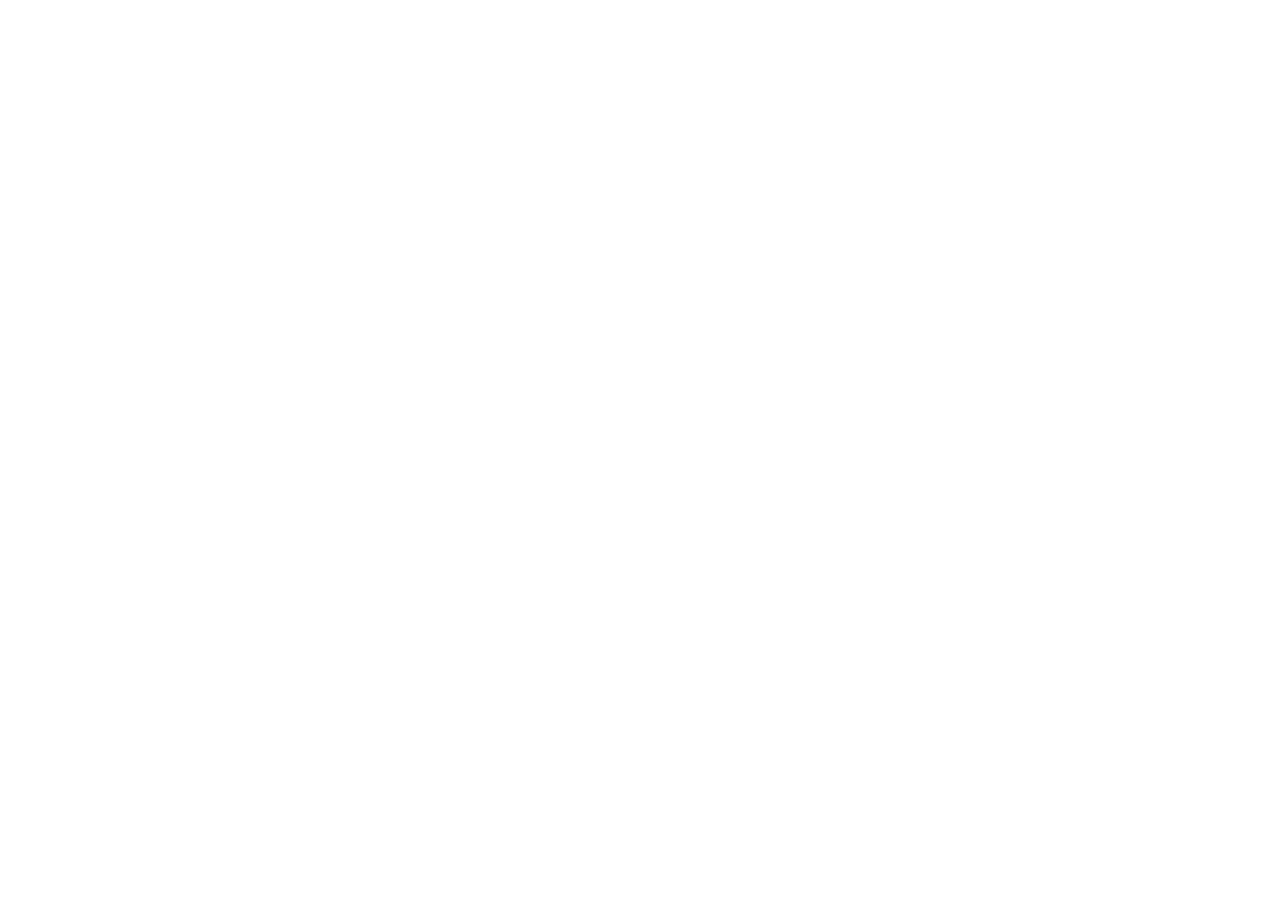
==== certification.html @ 6773ba31 "added contact and certification page, linked stylesheet" ====
<!DOCTYPE html>
<html lang="en">
<head>
    <meta charset="UTF-8">
    <meta http-equiv="X-UA-Compatible" content="IE=edge">
    <meta name="viewport" content="width=device-width, initial-scale=1.0">
    <link rel="stylesheet" href="style.css">
    <title>Document</title>
</head>
<body>
    
</body>
</html>
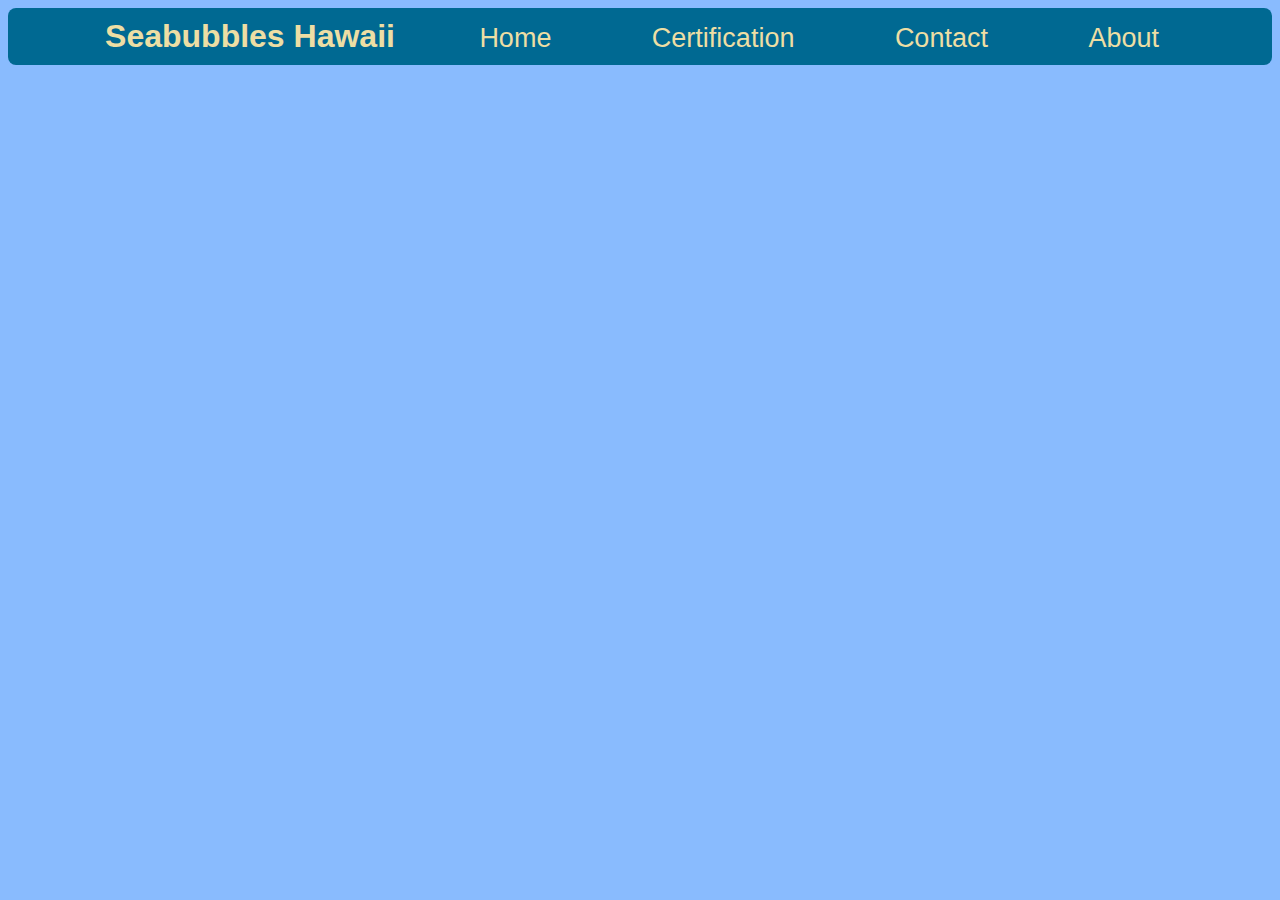
==== commit a3a5d303: "added styling and new pages" ====
--- a/certification.html
+++ b/certification.html
@@ -8,6 +8,12 @@
     <title>Document</title>
 </head>
 <body>
-    
+    <div class="topnav">
+        <h1>Seabubbles Hawaii</h1>
+        <a href="index.html">Home</a>
+        <a href="certification.html">Certification</a>
+        <a href="contact.html">Contact</a>
+        <a href="about.html">About</a>
+    </div>
 </body>
 </html>--- a/style.css
+++ b/style.css
@@ -0,0 +1,40 @@
+body {
+    font-family: 'Poppins', sans-serif;
+    background-color: #89BBFE;
+}
+
+.topnav h1 {
+    color: #EDDEA4;
+    display: inline;
+    margin: 2rem;
+}
+
+/*navigation bar styling*/
+.topnav {
+	background-color: #006992;
+	border-radius: 8px;
+	padding: 10px;
+	text-align: center;
+    margin-bottom: 2.5%;
+}
+
+/*nav link styling*/
+.topnav a {
+	color: #EDDEA4;
+	text-align: center;
+	padding: 1rem;	 
+	text-decoration: none;
+	font-size: 27px;
+    margin: 2rem;
+}
+
+/*Changes the color when mouse hovers over it using the :hover selector*/
+.topnav a:hover {
+  	background-color: #EDDEA4;
+ 	color: #006992;
+	border-radius: 20%;
+}
+
+img {
+
+}